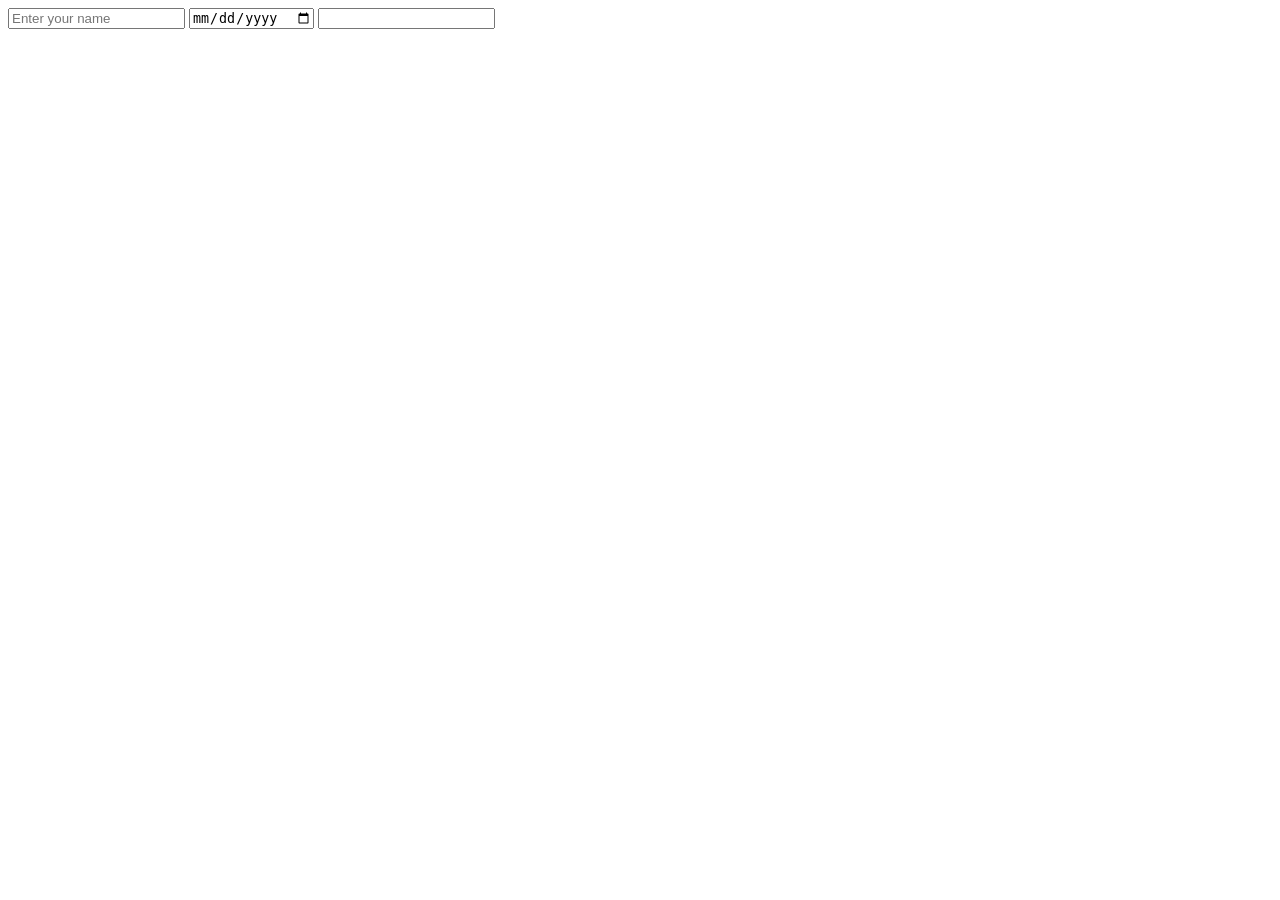
==== reservation.html @ 543604e1 "add reservation" ====
<!DOCTYPE html>
<html lang="en">
<head>
    <meta charset="UTF-8">
    <meta name="viewport" content="width=device-width, initial-scale=1.0">
    <title>Document</title>
</head>
<body>
    <form action="" method="post">
        <input type="text" name="name" placeholder="Enter your name">
        <input type="date" name="date" placeholder="date">
        <input type="number" name="nombre de personnes">
    </form>
</body>
</html>
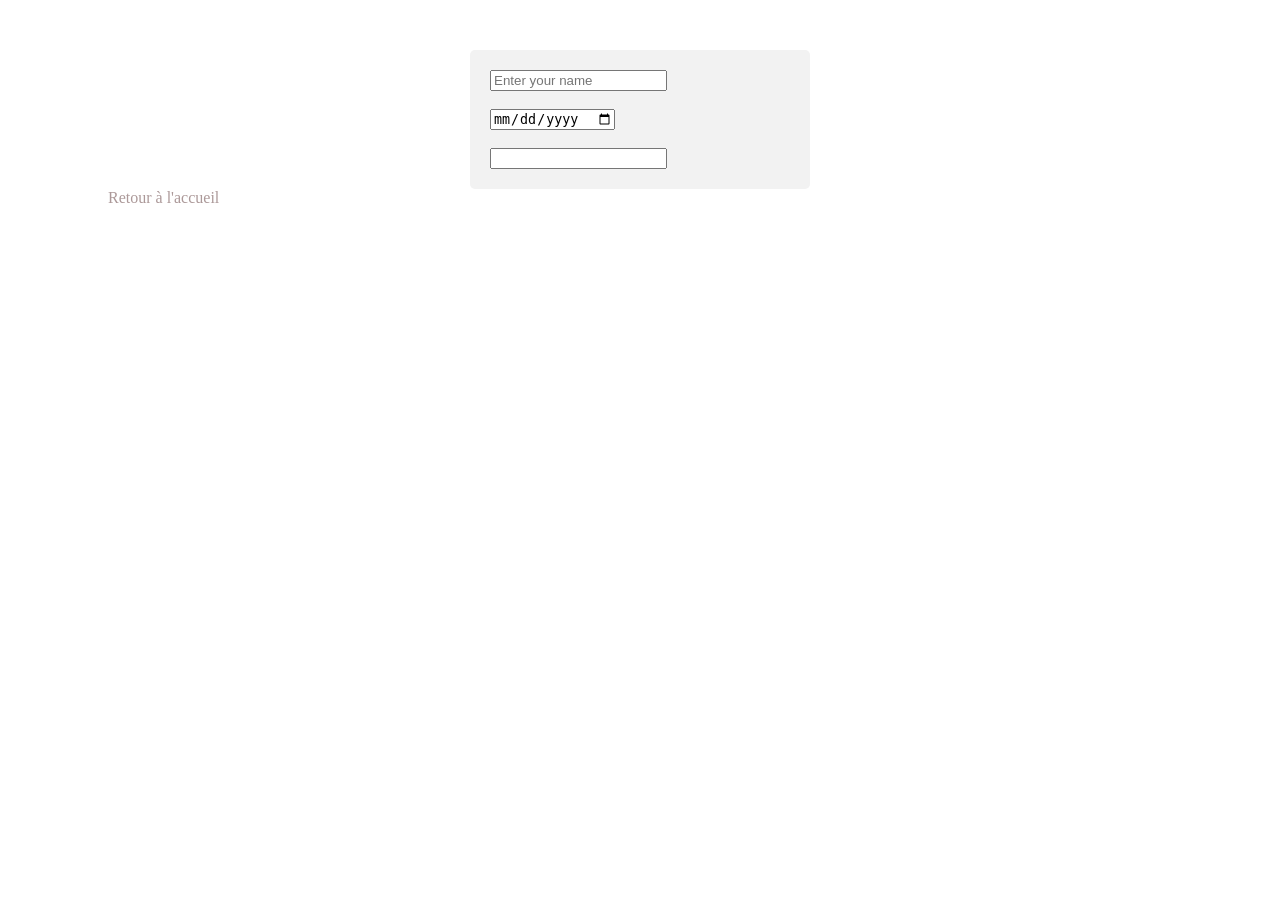
==== commit e5fdda5d: "linked reservation and index" ====
--- a/reservation.html
+++ b/reservation.html
@@ -3,13 +3,15 @@
 <head>
     <meta charset="UTF-8">
     <meta name="viewport" content="width=device-width, initial-scale=1.0">
+    <link rel="stylesheet" href="style.css">
     <title>Document</title>
 </head>
 <body>
     <form action="" method="post">
-        <input type="text" name="name" placeholder="Enter your name">
-        <input type="date" name="date" placeholder="date">
+        <input type="text" name="name" placeholder="Enter your name"><br><br>
+        <input type="date" name="date" placeholder="date"><br><br>
         <input type="number" name="nombre de personnes">
     </form>
+    <a href="index.html">Retour à l'accueil</a>
 </body>
 </html>
--- a/style.css
+++ b/style.css
@@ -0,0 +1,20 @@
+h1 {
+    color: #ac9999;
+    background-color: #83805e;
+    font-family: Arial, sans-serif;
+    text-align: center;
+}
+
+form {
+    background-color: #f2f2f2;
+    padding: 20px;
+    border-radius: 5px;
+    width: 300px;
+    margin: 0 auto;
+    margin-top: 50px;
+}
+a {
+    color: #ac9999;
+    text-decoration: none;
+    margin-left: 100px;
+}
